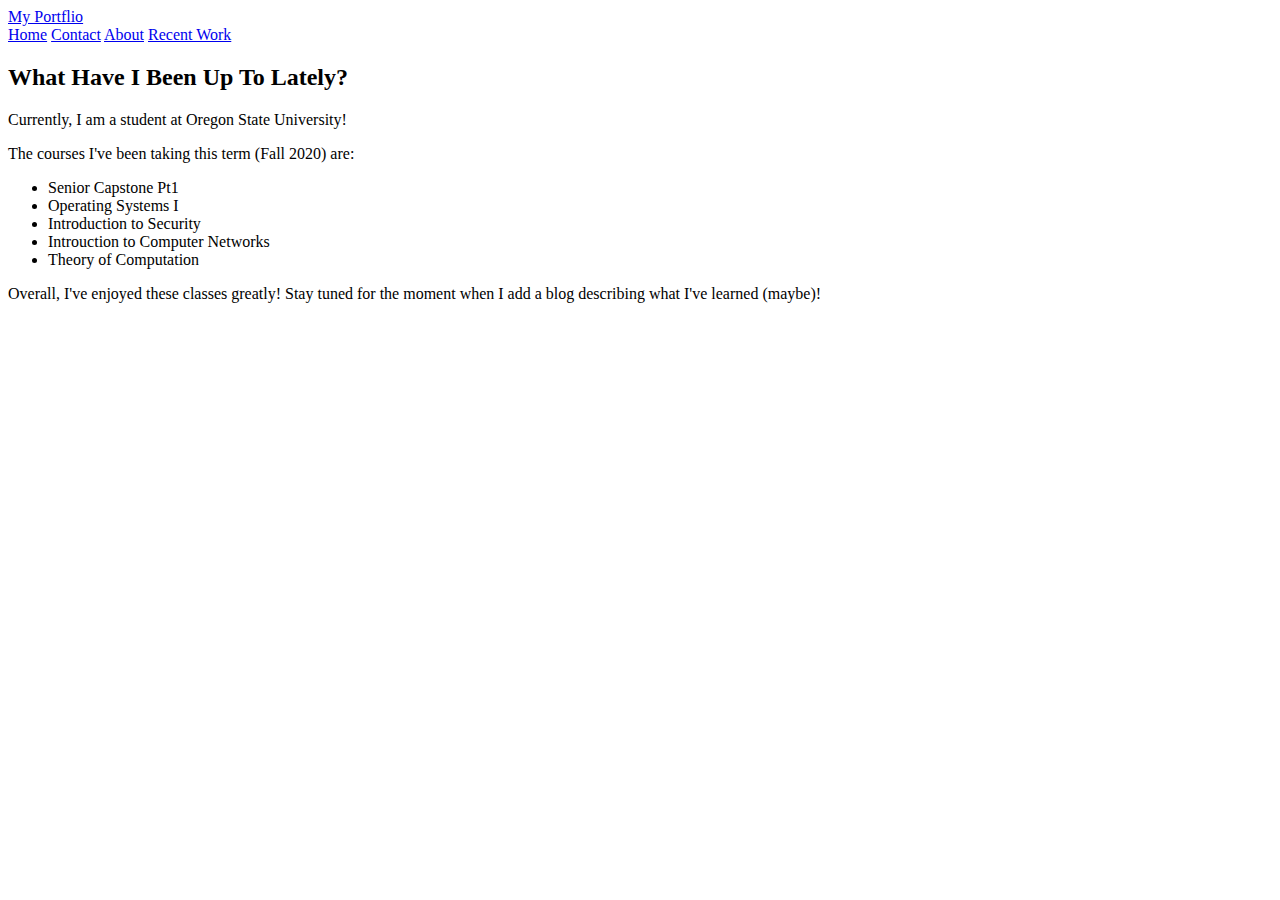
==== index.html @ 06fe4b7d "CSS test update?" ====
<!DOCTYPE html>

<html lang="en">

  <head>
    <meta charset="UTF-8">
    <!-- <link href='https://fonts.googleapis.com/css?family=Aclonica' rel='stylesheet'> -->
    <!-- <link rel="stylesheet" type="text/css" href="style.css" media="all"> -->
    <link rel="stylesheet" type="text/css" href="https://rusne118.github.io/css/style.css" media="all">


    <title>Polk Portfolio</title>
  </head>

  <body>
    <div class="header">
      <a href="index.html" class="left-logo">My Portflio</a>

      <div class="header-right">
        <a href="index.html" class="active">Home</a>
        <a href="contact.html">Contact</a>
        <a href="about.html">About</a>
        <a href="projects.html">Recent Work</a>
      </div>
    </div>

    <div class="what-up">
      <h2>What Have I Been Up To Lately?</h2>
      <p>Currently, I am a student at Oregon State University!</p>
      <p>The courses I've been taking this term (Fall 2020) are:</p>
      <ul>
        <li>Senior Capstone Pt1</li>
        <li>Operating Systems I</li>
        <li>Introduction to Security</li>
        <li>Introuction to Computer Networks</li>
        <li>Theory of Computation</li>
      </ul>
      <p>Overall, I've enjoyed these classes greatly! Stay tuned for the moment when I add a blog describing what I've learned (maybe)!</p>
    </div>
  </body>

</html>
---- style.css ----
html {
  background-color: #9DB5FF;
  /* font-family: 'Aclonica'; */
}





/* WHATS UP */
.what-up {
  background: #AB9DFF;
  overflow: hidden;
  border-radius: 8px;
  padding-left: 20px;
  margin-top: 10px;
  /* border: 15px solid #AB9DFF; */
  /* padding: 20px 10px; */
}





/* HEADER */
.header {
  background: #D6B6FF;
  overflow: hidden;
  padding: 20px 10px;
  margin: 0px;
  border-radius: 8px;
}

.header a {
  float: left;
  color: black;
  text-align: center;
  padding: 12px;
  text-decoration: none;
  font-size: 18px;
  line-height: 25px;
  border-radius: 4px;
}

.header a.left-logo {
  font-size: 25px;
  font-weight: bold;
}

.header a:hover {
  background-color: #FFB6E0;
  color: black;
}

.header a.active {
  background-color: #FAB6FF;
  color: black;
}

.header-right {
  float: right;
}





/*Media responsiveness
* When the screen is 500px wide or less, the links on right move to a top-down list
*/
@media screen and (max-width: 500px) {
  .header a {
    float: none;
    display: block;
    text-align: left;
  }
  .header-right {
    float: none;
  }
}
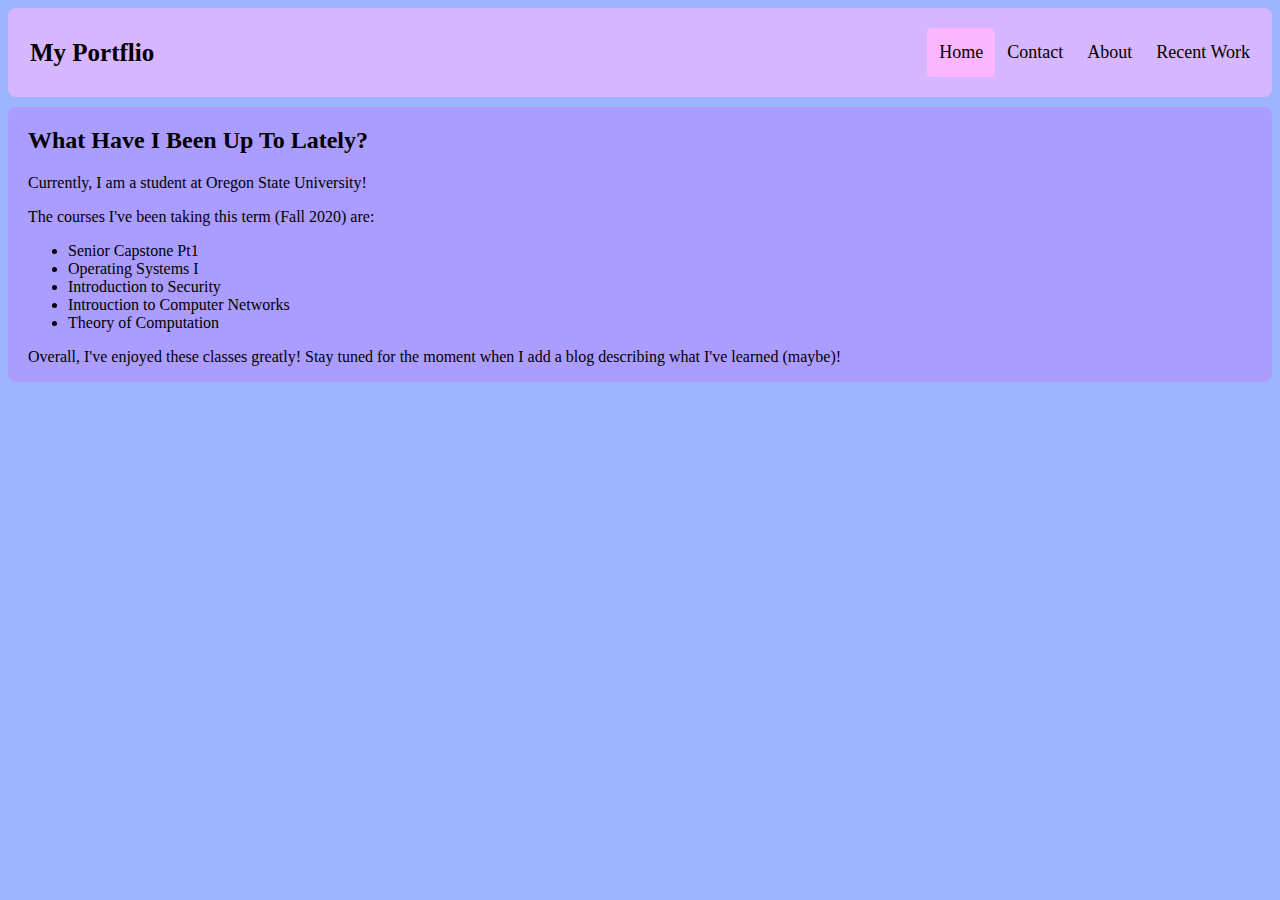
==== commit 95356e2e: "CSS moved" ====
--- a/index.html
+++ b/index.html
@@ -5,8 +5,8 @@
   <head>
     <meta charset="UTF-8">
     <!-- <link href='https://fonts.googleapis.com/css?family=Aclonica' rel='stylesheet'> -->
-    <!-- <link rel="stylesheet" type="text/css" href="style.css" media="all"> -->
-    <link rel="stylesheet" type="text/css" href="https://rusne118.github.io/css/style.css" media="all">
+    <link rel="stylesheet" type="text/css" href="css/style.css" media="all">
+    <!-- <link rel="stylesheet" type="text/css" href="https://rusne118.github.io/css/style.css" media="all"> -->
 
 
     <title>Polk Portfolio</title>
--- a/css/style.css
+++ b/css/style.css
@@ -0,0 +1,80 @@
+html {
+  background-color: #9DB5FF;
+  /* font-family: 'Aclonica'; */
+}
+
+
+
+
+
+/* WHATS UP */
+.what-up {
+  background: #AB9DFF;
+  overflow: hidden;
+  border-radius: 8px;
+  padding-left: 20px;
+  margin-top: 10px;
+  /* border: 15px solid #AB9DFF; */
+  /* padding: 20px 10px; */
+}
+
+
+
+
+
+/* HEADER */
+.header {
+  background: #D6B6FF;
+  overflow: hidden;
+  padding: 20px 10px;
+  margin: 0px;
+  border-radius: 8px;
+}
+
+.header a {
+  float: left;
+  color: black;
+  text-align: center;
+  padding: 12px;
+  text-decoration: none;
+  font-size: 18px;
+  line-height: 25px;
+  border-radius: 4px;
+}
+
+.header a.left-logo {
+  font-size: 25px;
+  font-weight: bold;
+}
+
+.header a:hover {
+  background-color: #FFB6E0;
+  color: black;
+}
+
+.header a.active {
+  background-color: #FAB6FF;
+  color: black;
+}
+
+.header-right {
+  float: right;
+}
+
+
+
+
+
+/*Media responsiveness
+* When the screen is 500px wide or less, the links on right move to a top-down list
+*/
+@media screen and (max-width: 500px) {
+  .header a {
+    float: none;
+    display: block;
+    text-align: left;
+  }
+  .header-right {
+    float: none;
+  }
+}
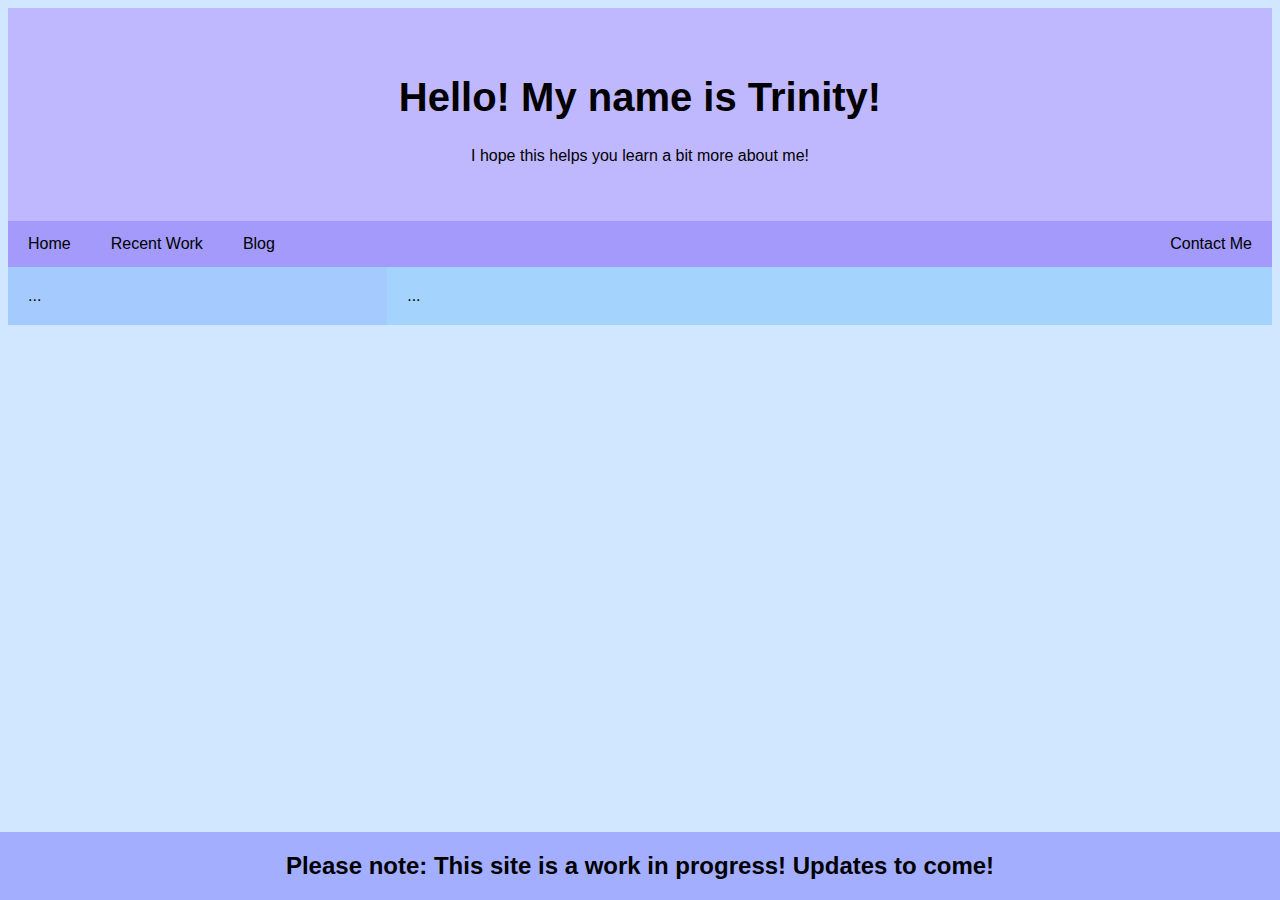
==== commit 3f6dc352: "Footer content fixed" ====
--- a/index.html
+++ b/index.html
@@ -4,38 +4,37 @@
 
   <head>
     <meta charset="UTF-8">
+    <meta name="viewport" content="width=device-width, initial-scale=1">
+
     <!-- <link href='https://fonts.googleapis.com/css?family=Aclonica' rel='stylesheet'> -->
     <link rel="stylesheet" type="text/css" href="css/style.css" media="all">
-    <!-- <link rel="stylesheet" type="text/css" href="https://rusne118.github.io/css/style.css" media="all"> -->
-
+    <!-- <link rel="stylesheet" type="text/css" href="https://polktr.github.io/css/style.css" media="all"> -->
 
     <title>Polk Portfolio</title>
   </head>
 
+
+
   <body>
     <div class="header">
-      <a href="index.html" class="left-logo">My Portflio</a>
-
-      <div class="header-right">
-        <a href="index.html" class="active">Home</a>
-        <a href="contact.html">Contact</a>
-        <a href="about.html">About</a>
-        <a href="projects.html">Recent Work</a>
-      </div>
+      <h1>Hello! My name is Trinity!</h1>
+      <p>I hope this helps you learn a bit more about me!</p>
     </div>
 
-    <div class="what-up">
-      <h2>What Have I Been Up To Lately?</h2>
-      <p>Currently, I am a student at Oregon State University!</p>
-      <p>The courses I've been taking this term (Fall 2020) are:</p>
-      <ul>
-        <li>Senior Capstone Pt1</li>
-        <li>Operating Systems I</li>
-        <li>Introduction to Security</li>
-        <li>Introuction to Computer Networks</li>
-        <li>Theory of Computation</li>
-      </ul>
-      <p>Overall, I've enjoyed these classes greatly! Stay tuned for the moment when I add a blog describing what I've learned (maybe)!</p>
+    <div class="navbar">
+      <a href="index.html">Home</a>
+      <a href="projects.html">Recent Work</a>
+      <a href="blog.html">Blog</a>
+      <a href="contact.html" class="right">Contact Me</a>
+    </div>
+
+    <div class="row">
+      <div class="side">...</div>
+      <div class="main">...</div>
+    </div>
+
+    <div class="footer">
+      <h2>Please note: This site is a work in progress! Updates to come!</h2>
     </div>
   </body>
 
--- a/css/style.css
+++ b/css/style.css
@@ -1,80 +1,148 @@
 html {
-  background-color: #9DB5FF;
-  /* font-family: 'Aclonica'; */
+  background-color: #D1E7FF;
+  font-family: Arial, Helvetica, sans-serif;
 }
-
-
-
-
-
-/* WHATS UP */
-.what-up {
-  background: #AB9DFF;
-  overflow: hidden;
-  border-radius: 8px;
-  padding-left: 20px;
-  margin-top: 10px;
-  /* border: 15px solid #AB9DFF; */
-  /* padding: 20px 10px; */
-}
-
-
-
 
 
 /* HEADER */
 .header {
-  background: #D6B6FF;
-  overflow: hidden;
-  padding: 20px 10px;
-  margin: 0px;
-  border-radius: 8px;
+  padding: 40px;
+  text-align: center;
+  background: #C0B8FF;
+  color: black;
+
+  /* position: absolute; */
+  /* left: 0;
+  top: 0;
+  width: 100%; */
 }
 
-.header a {
-  float: left;
-  color: black;
+.header-smaller {
+  padding: 20px;
   text-align: center;
-  padding: 12px;
-  text-decoration: none;
-  font-size: 18px;
-  line-height: 25px;
-  border-radius: 4px;
-}
-
-.header a.left-logo {
-  font-size: 25px;
-  font-weight: bold;
-}
-
-.header a:hover {
-  background-color: #FFB6E0;
+  background: #C0B8FF;
   color: black;
 }
 
-.header a.active {
-  background-color: #FAB6FF;
-  color: black;
+.header h1 {
+  font-size: 40px;
 }
 
-.header-right {
+
+/* NAV BAR */
+.navbar {
+  overflow: hidden;
+  background-color: #A39AFB;
+}
+
+.navbar a {
+  float: left;
+  display: block;
+  color: black;
+  text-align: center;
+  padding: 14px 20px;
+  text-decoration: none;
+}
+
+.navbar a.right {
   float: right;
 }
 
+.navbar a:hover {
+  background-color: #5088FF;
+  color: white;
+}
 
 
+/* CONTENT SECTIONS */
+* {
+  box-sizing: border-box;
+}
+
+.row {
+  display: flex;
+  flex-wrap: wrap;
+}
+
+.side {
+  flex: 30%;
+  background-color: #A4CAFE;
+  padding: 20px;
+}
+
+.main {
+  flex: 70%;
+  background-color: #A4D3FE;
+  padding: 20px;
+}
+
+.real-main {
+  background-color: #A4D3FE;
+  padding: 20px;
+}
 
 
-/*Media responsiveness
-* When the screen is 500px wide or less, the links on right move to a top-down list
-*/
-@media screen and (max-width: 500px) {
-  .header a {
+/* FOOTER */
+.footer {
+  text-align: center;
+  background: #A4AEFE;
+
+  position: fixed;
+  left: 0;
+  bottom: 0;
+  width: 100%;
+}
+
+
+/* PROJECT CONTAINER */
+.project-container {
+  border: 2px solid #2345C5;
+  background-color: #899EED;
+  border-radius: 5px;
+  padding: 16px;
+  margin: 16px 0;
+}
+
+.project-container::after {
+  content: "";
+  clear: both;
+  display: table;
+}
+
+/* .project-container img {
+  float: left;
+  margin-right: 20px;
+  border-radius: 50%;
+} */
+
+.project-container span {
+  font-size: 20px;
+  margin-right: 15px;
+}
+
+
+/* MEDIA RESPONSIVENESS */
+@media screen and (max-width: 700px) {
+  .row {
+    flex-direction: column;
+  }
+}
+
+@media (max-width: 500px) {
+  .container {
+    text-align: center;
+  }
+
+  .container img {
+    margin: auto;
     float: none;
     display: block;
-    text-align: left;
-  }
-  .header-right {
-    float: none;
   }
 }
+
+@media screen and (max-width: 400px) {
+  .navbar a {
+    float: none;
+    width: 100%;
+  }
+}
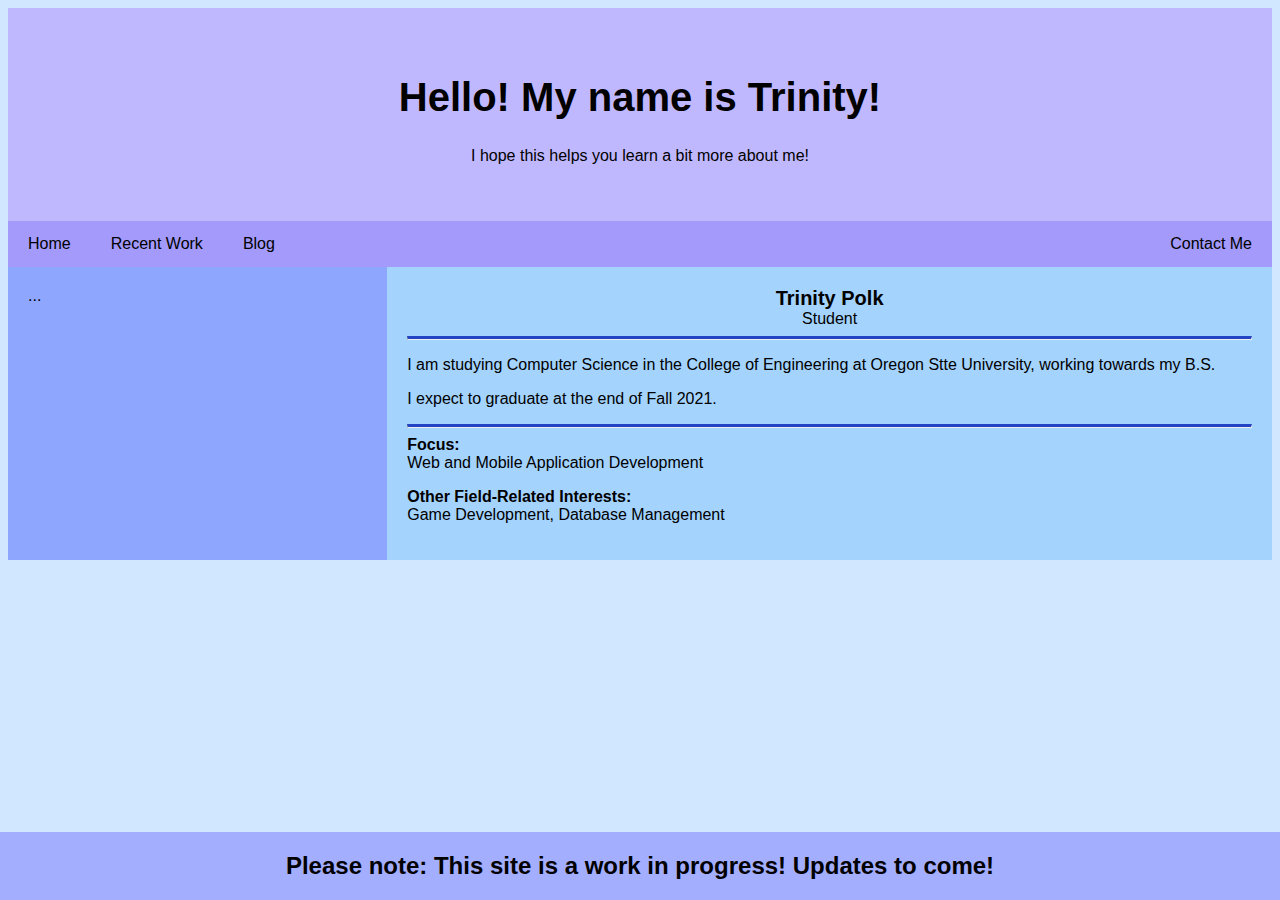
==== commit 1564f691: "Beginning of home page" ====
--- a/index.html
+++ b/index.html
@@ -29,8 +29,31 @@
     </div>
 
     <div class="row">
-      <div class="side">...</div>
-      <div class="main">...</div>
+      <div class="side">...
+      </div>
+      <div class="main">
+        <div class="center-home-subheading">
+          <span class="name-header">Trinity Polk</span>
+        </div>
+
+        <div class="center-home-subheading">
+          <span class="name-subheading">Student</span>
+          <hr class="solid">
+        </div>
+
+        <div>
+          <p>I am studying Computer Science in the College of Engineering at Oregon Stte University, working towards my B.S.</p>
+          <p>I expect to graduate at the end of Fall 2021.</p>
+          <hr class="solid">
+        </div>
+
+        <div>
+          <span class="home-microheading">Focus:</span>
+          <p style="margin-top: 0px;">Web and Mobile Application Development</p>
+          <span class="home-microheading">Other Field-Related Interests:</span>
+          <p style="margin-top: 0px;">Game Development, Database Management</p>
+        </div>
+      </div>
     </div>
 
     <div class="footer">
--- a/css/style.css
+++ b/css/style.css
@@ -1,6 +1,10 @@
 html {
   background-color: #D1E7FF;
   font-family: Arial, Helvetica, sans-serif;
+}
+
+hr.solid {
+  border-top: 3px solid #2345C5;
 }
 
 
@@ -66,7 +70,7 @@
 
 .side {
   flex: 30%;
-  background-color: #A4CAFE;
+  background-color: #8FA6FF;
   padding: 20px;
 }
 
@@ -121,6 +125,35 @@
 }
 
 
+/* BLOG */
+.blog-left-thing {
+  border: 2px solid #2345C5;
+  background-color: #899EED;
+  border-radius: 5px;
+  padding: 16px;
+  margin: 0px 0;
+}
+
+
+/* INDEX */
+.center-home-subheading {
+  text-align: center;
+}
+
+.name-header {
+  font-weight: bold;
+  font-size: 20px;
+}
+
+.name-subheading {
+  font-weight: lighter;
+}
+
+.home-microheading {
+  font-weight: bold;
+}
+
+
 /* MEDIA RESPONSIVENESS */
 @media screen and (max-width: 700px) {
   .row {
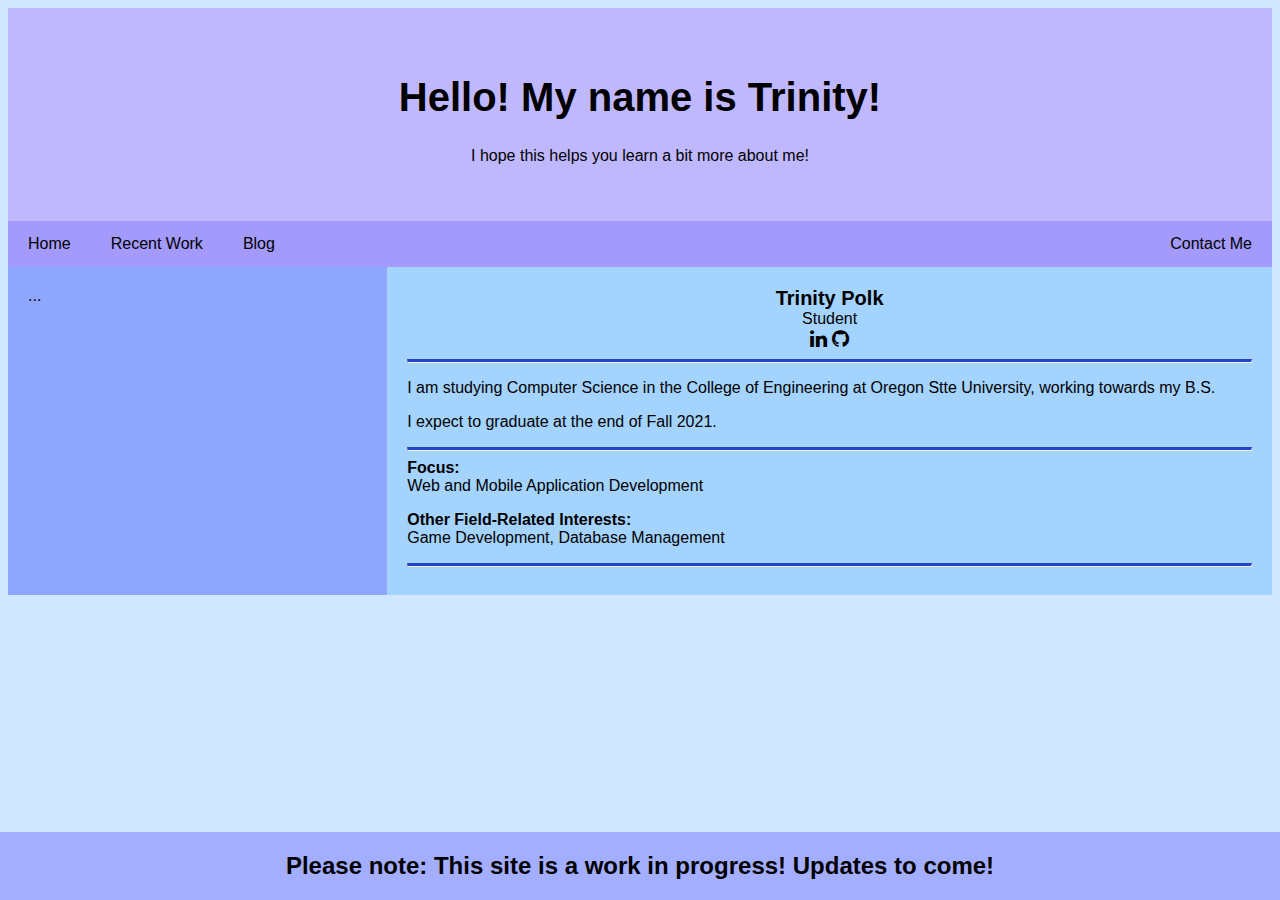
==== commit a6b9a72c: "Icons for LinkedIn/GitHub added" ====
--- a/index.html
+++ b/index.html
@@ -7,8 +7,10 @@
     <meta name="viewport" content="width=device-width, initial-scale=1">
 
     <!-- <link href='https://fonts.googleapis.com/css?family=Aclonica' rel='stylesheet'> -->
-    <link rel="stylesheet" type="text/css" href="css/style.css" media="all">
-    <!-- <link rel="stylesheet" type="text/css" href="https://polktr.github.io/css/style.css" media="all"> -->
+    <!-- <link rel="stylesheet" type="text/css" href="css/style.css" media="all"> -->
+    <link rel="stylesheet" type="text/css" href="https://polktr.github.io/css/style.css" media="all">
+
+    <link rel="stylesheet" href="https://cdnjs.cloudflare.com/ajax/libs/font-awesome/4.7.0/css/font-awesome.min.css">
 
     <title>Polk Portfolio</title>
   </head>
@@ -38,14 +40,21 @@
 
         <div class="center-home-subheading">
           <span class="name-subheading">Student</span>
-          <hr class="solid">
         </div>
+
+        <div class="icons">
+          <a href="https://www.linkedin.com/in/trinitypolk/" class="home-icon"><i class="fa fa-linkedin"></i></a>
+          <a href="https://github.com/polktr" class="home-icon"><i class="fa fa-github"></i></a>
+        </div>
+
+        <hr class="solid">
 
         <div>
           <p>I am studying Computer Science in the College of Engineering at Oregon Stte University, working towards my B.S.</p>
           <p>I expect to graduate at the end of Fall 2021.</p>
-          <hr class="solid">
         </div>
+
+        <hr class="solid">
 
         <div>
           <span class="home-microheading">Focus:</span>
@@ -53,6 +62,8 @@
           <span class="home-microheading">Other Field-Related Interests:</span>
           <p style="margin-top: 0px;">Game Development, Database Management</p>
         </div>
+
+        <hr class="solid">
       </div>
     </div>
 
--- a/css/style.css
+++ b/css/style.css
@@ -127,11 +127,8 @@
 
 /* BLOG */
 .blog-left-thing {
-  border: 2px solid #2345C5;
-  background-color: #899EED;
   border-radius: 5px;
-  padding: 16px;
-  margin: 0px 0;
+  text-align: left;
 }
 
 
@@ -151,6 +148,20 @@
 
 .home-microheading {
   font-weight: bold;
+}
+
+.home-icon {
+  font-size: 20px;
+  color: black;
+  text-decoration: none;
+}
+
+.home-icon:hover {
+  opacity: 0.5;
+}
+
+.icons {
+  text-align: center;
 }
 
 
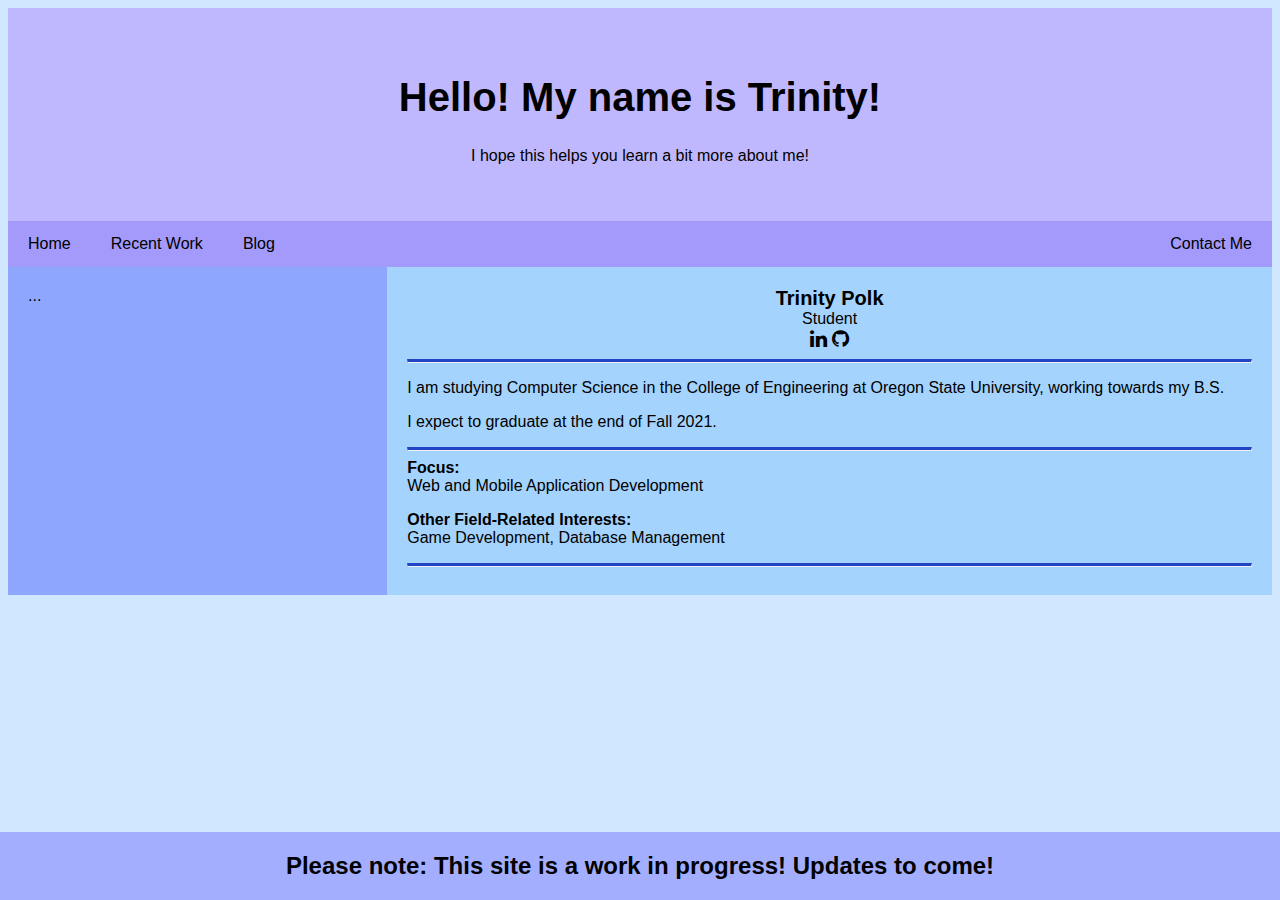
==== commit 1c1313ac: "Typo fixed" ====
--- a/index.html
+++ b/index.html
@@ -6,7 +6,6 @@
     <meta charset="UTF-8">
     <meta name="viewport" content="width=device-width, initial-scale=1">
 
-    <!-- <link href='https://fonts.googleapis.com/css?family=Aclonica' rel='stylesheet'> -->
     <!-- <link rel="stylesheet" type="text/css" href="css/style.css" media="all"> -->
     <link rel="stylesheet" type="text/css" href="https://polktr.github.io/css/style.css" media="all">
 
@@ -50,7 +49,7 @@
         <hr class="solid">
 
         <div>
-          <p>I am studying Computer Science in the College of Engineering at Oregon Stte University, working towards my B.S.</p>
+          <p>I am studying Computer Science in the College of Engineering at Oregon State University, working towards my B.S.</p>
           <p>I expect to graduate at the end of Fall 2021.</p>
         </div>
 
